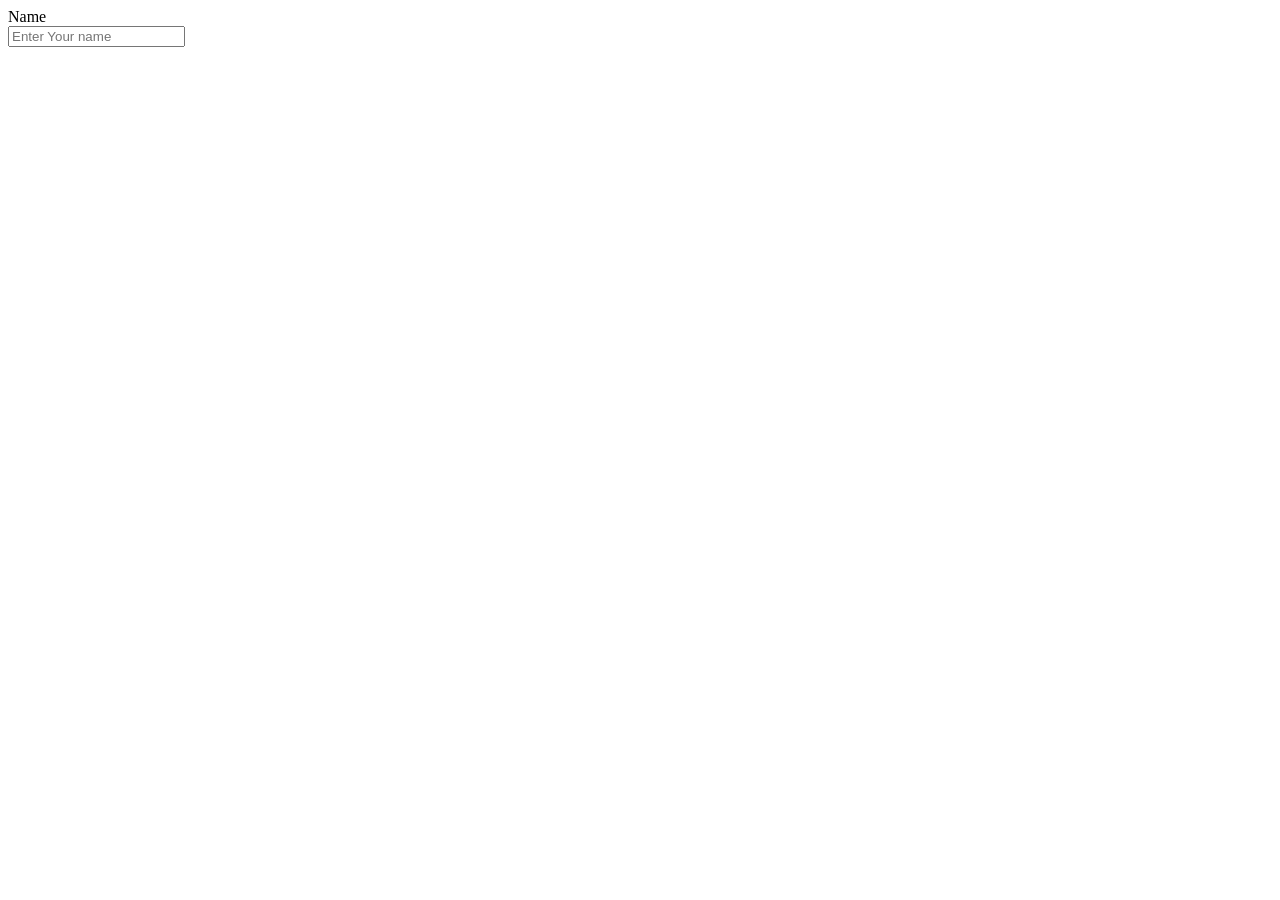
==== form.html @ 880bc49e "my first command" ====
<!DOCTYPE html>
<html lang="en">
<head>
    <meta charset="UTF-8">
    <meta name="viewport" content="width=device-width, initial-scale=1.0">
    <title>Document</title>
</head>
<body>
    <form action="">
        <label for="">Name</label> <br>
        <input type="text" placeholder="Enter Your name">
        </form>
</body>
</html>
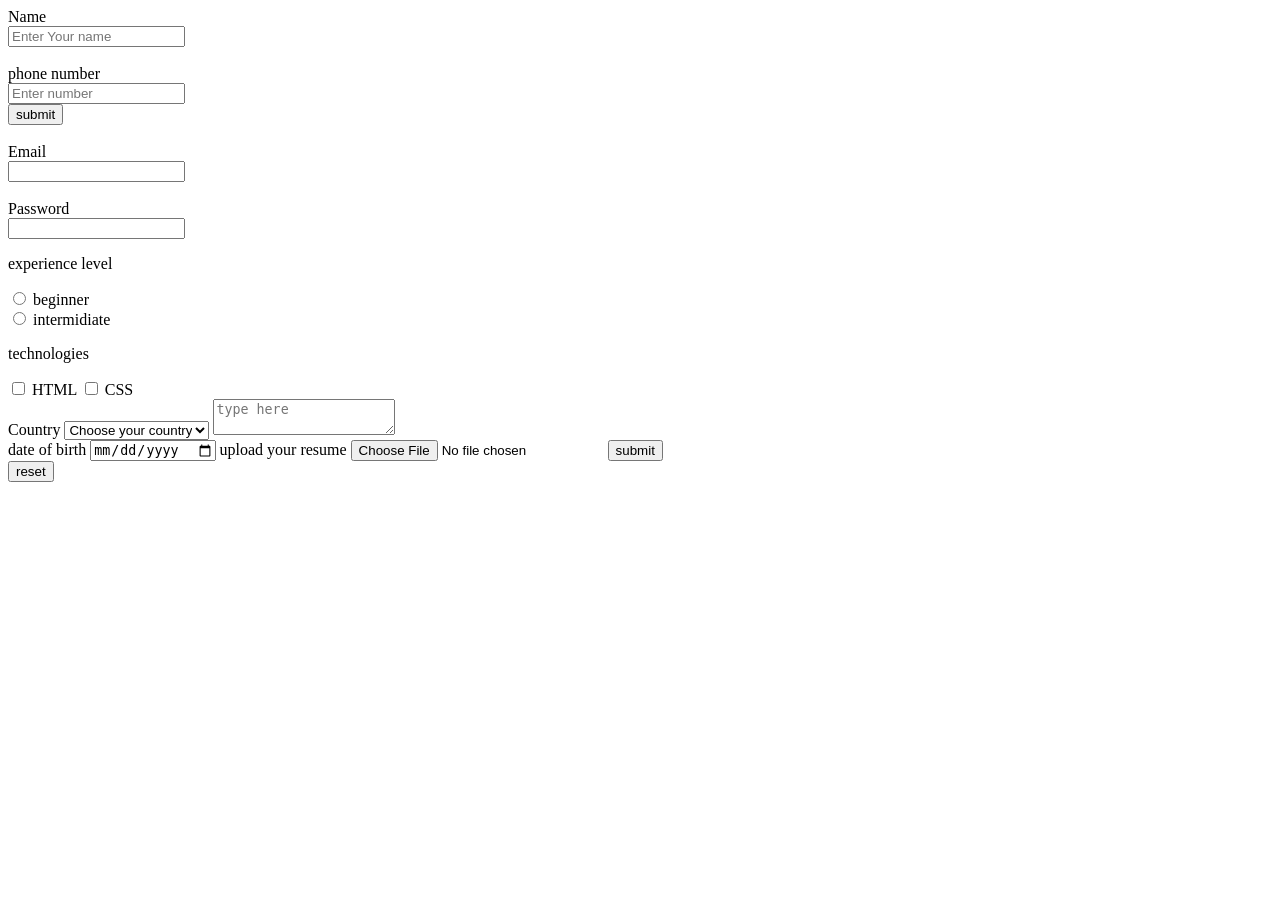
==== commit 69b8c04c: "form.html" ====
--- a/form.html
+++ b/form.html
@@ -6,9 +6,53 @@
     <title>Document</title>
 </head>
 <body>
-    <form action="">
-        <label for="">Name</label> <br>
-        <input type="text" placeholder="Enter Your name">
+    <form action="https://www.ramaiahacademy.com">
+        <label for="name">Name</label> <br>
+        <input type="text" placeholder="Enter Your name" name="name" id="name"> <br>
+        <!-- phone --> <br>
+         <label for="phone">phone number</label> <br>
+         <input type="number" placeholder="Enter number" name="phone" id="phone"maxlength="10"> <br>
+         <button>submit</button> <br>
+          <!-- Email --> <br>
+        <label for="email">Email</label> <br>
+        <input type="email" name="email" id="email"> <br>
+
+        <!-- password --> <br>
+        <label for="pass">Password</label> <br>
+        <input type="password" minlength="5" maxlength="8"> <br>
+        <!-- radio button -->
+         <p>experience level</p>
+         <input type="radio" id="beginner" name="level" value="beginner">
+         <label for="beginner">beginner</label> <br>
+         <input type="radio" name="level" id="intermidiate" value="intermidiate">
+         <label for="intermidiate">intermidiate</label> <br>
+         <!-- checkbox -->
+          <p>technologies</p>
+          <input type="checkbox" name="tech" id="html" value="html">
+          <label for="html">HTML</label>
+          <input type="checkbox" name="tech" id="css" value="css">
+          <label for="css">CSS</label> <br>
+          <!-- dropdown -->
+           <label for="Country">Country</label>
+           <select name="Country" id="Country">
+            <option value="">Choose your country</option>
+            <option value="india">India</option>
+            <option value="UK">UK</option>
+            <option value="USA">USA</option>
+            </select>
+            <!-- textarea -->
+            <textarea name="msg" id="msg" placeholder="type here"></textarea> <br>
+
+            <!-- datepicker -->
+             <label for="dob">date of birth</label>
+             <input type="date" id="dob" name="dob">
+
+             <!-- file upload -->
+              <label for="resume">upload your resume</label>
+              <input type="file" name="resume" id="resume" accept=".pdf,.doc">
+
+         <button>submit</button> <br>
+         <button>reset</button> <br>
         </form>
 </body>
-</html>+</html>
